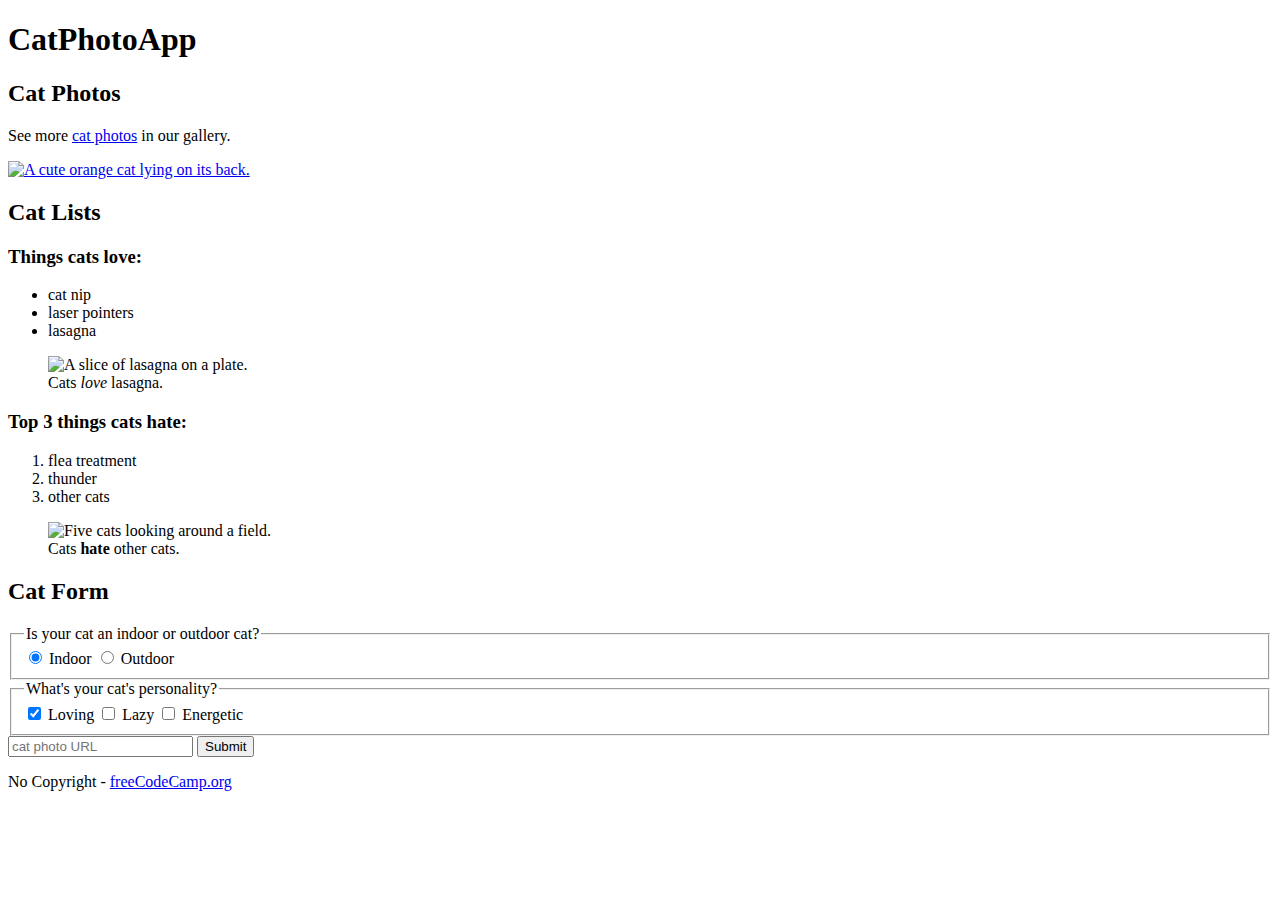
==== 01 Diseño Web Adaptable/01 Parte/1) Aprende HTML creando una aplicación de fotos de gatos/index.html @ ce2ccd66 "Add files" ====
<!DOCTYPE html>

<html lang="en">
<meta charset="UTF-8">

<head>
    <title>CatPhotoApp</title>
</head>

<body>
    <main>
        <h1>CatPhotoApp</h1>
        <section>
            <h2>Cat Photos</h2>
            <!-- TODO: Add link to cat photos -->
            <p>See more <a target="_blank" href="https://freecatphotoapp.com">cat photos</a> in our gallery.</p>
            <a href="https://freecatphotoapp.com"><img
                    src="https://cdn.freecodecamp.org/curriculum/cat-photo-app/relaxing-cat.jpg"
                    alt="A cute orange cat lying on its back."></a>
        </section>
        <section>
            <h2>Cat Lists</h2>
            <h3>Things cats love:</h3>
            <ul>
                <li>cat nip</li>
                <li>laser pointers</li>
                <li>lasagna</li>
            </ul>
            <figure>
                <img src="https://cdn.freecodecamp.org/curriculum/cat-photo-app/lasagna.jpg"
                    alt="A slice of lasagna on a plate.">
                <figcaption>Cats <em>love</em> lasagna.</figcaption>
            </figure>
            <h3>Top 3 things cats hate:</h3>
            <ol>
                <li>flea treatment</li>
                <li>thunder</li>
                <li>other cats</li>
            </ol>
            <figure>
                <img src="https://cdn.freecodecamp.org/curriculum/cat-photo-app/cats.jpg"
                    alt="Five cats looking around a field.">
                <figcaption>Cats <strong>hate</strong> other cats.</figcaption>
            </figure>
        </section>
        <section>
            <h2>Cat Form</h2>
            <form action="https://freecatphotoapp.com/submit-cat-photo">
                <fieldset>
                    <legend>Is your cat an indoor or outdoor cat?</legend>
                    <label><input id="indoor" type="radio" name="indoor-outdoor" value="indoor" checked> Indoor</label>
                    <label><input id="outdoor" type="radio" name="indoor-outdoor" value="outdoor"> Outdoor</label>
                </fieldset>
                <fieldset>
                    <legend>What's your cat's personality?</legend>
                    <input id="loving" type="checkbox" name="personality" value="loving" checked> <label
                        for="loving">Loving</label>
                    <input id="lazy" type="checkbox" name="personality" value="lazy"> <label for="lazy">Lazy</label>
                    <input id="energetic" type="checkbox" name="personality" value="energetic"> <label
                        for="energetic">Energetic</label>
                </fieldset>
                <input type="text" name="catphotourl" placeholder="cat photo URL" required>
                <button type="submit">Submit</button>
            </form>
        </section>
    </main>
    <footer>
        <p>
            No Copyright - <a href="https://www.freecodecamp.org">freeCodeCamp.org</a>
        </p>
    </footer>
</body>

</html>
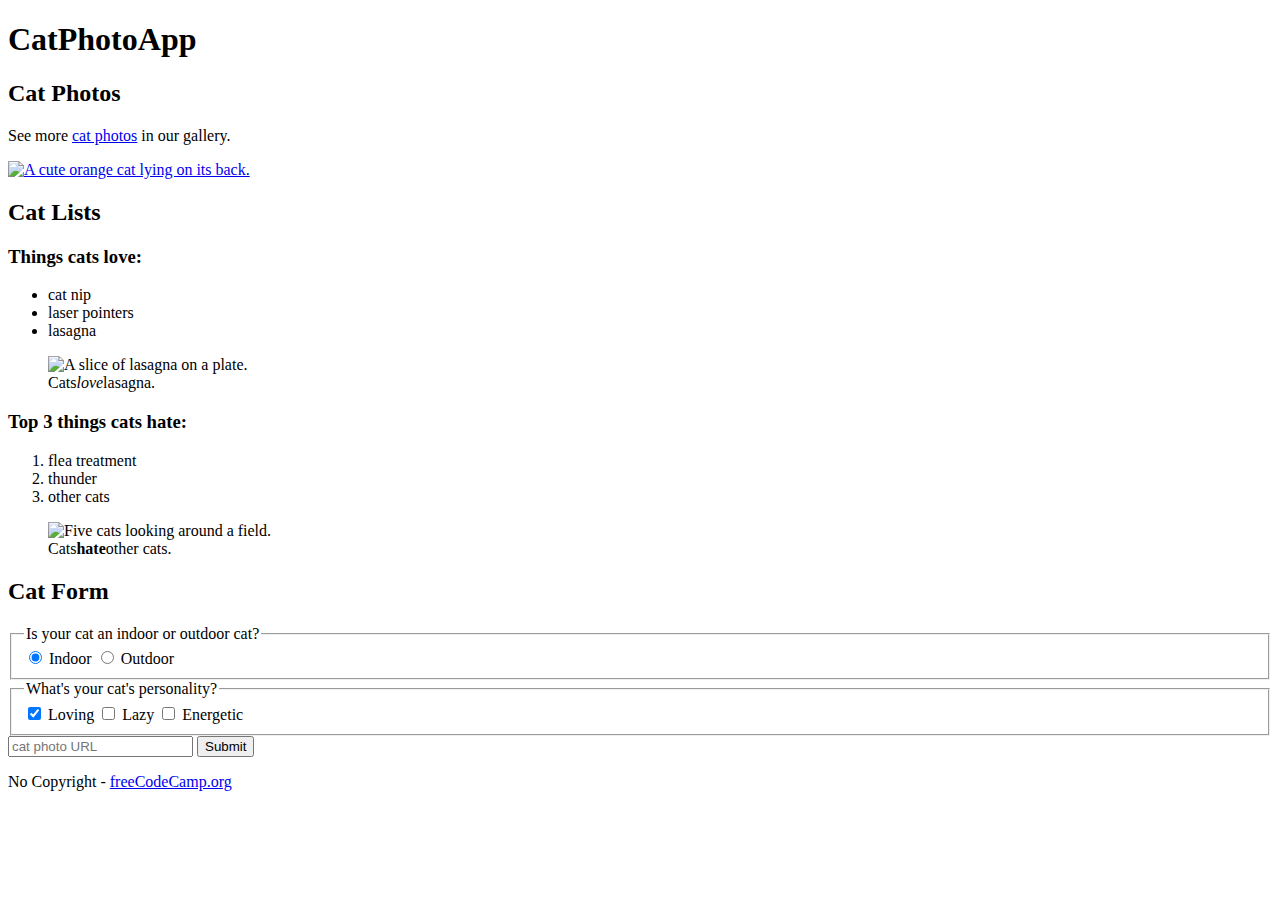
==== commit b3ec603f: ""Add spaces in part 01#"" ====
--- a/01 Diseño Web Adaptable/01 Parte/1) Aprende HTML creando una aplicación de fotos de gatos/index.html
+++ b/01 Diseño Web Adaptable/01 Parte/1) Aprende HTML creando una aplicación de fotos de gatos/index.html
@@ -14,50 +14,64 @@
             <h2>Cat Photos</h2>
             <!-- TODO: Add link to cat photos -->
             <p>See more <a target="_blank" href="https://freecatphotoapp.com">cat photos</a> in our gallery.</p>
-            <a href="https://freecatphotoapp.com"><img
-                    src="https://cdn.freecodecamp.org/curriculum/cat-photo-app/relaxing-cat.jpg"
-                    alt="A cute orange cat lying on its back."></a>
+            <a href="https://freecatphotoapp.com">
+                <img src="https://cdn.freecodecamp.org/curriculum/cat-photo-app/relaxing-cat.jpg"
+                    alt="A cute orange cat lying on its back.">
+            </a>
         </section>
+
         <section>
             <h2>Cat Lists</h2>
             <h3>Things cats love:</h3>
+
             <ul>
                 <li>cat nip</li>
                 <li>laser pointers</li>
                 <li>lasagna</li>
             </ul>
+
             <figure>
                 <img src="https://cdn.freecodecamp.org/curriculum/cat-photo-app/lasagna.jpg"
                     alt="A slice of lasagna on a plate.">
-                <figcaption>Cats <em>love</em> lasagna.</figcaption>
+                <figcaption>Cats<em>love</em>lasagna.</figcaption>
             </figure>
+
             <h3>Top 3 things cats hate:</h3>
             <ol>
                 <li>flea treatment</li>
                 <li>thunder</li>
                 <li>other cats</li>
             </ol>
+
             <figure>
                 <img src="https://cdn.freecodecamp.org/curriculum/cat-photo-app/cats.jpg"
                     alt="Five cats looking around a field.">
-                <figcaption>Cats <strong>hate</strong> other cats.</figcaption>
+                <figcaption>Cats<strong>hate</strong>other cats.</figcaption>
             </figure>
         </section>
+      
         <section>
             <h2>Cat Form</h2>
             <form action="https://freecatphotoapp.com/submit-cat-photo">
                 <fieldset>
                     <legend>Is your cat an indoor or outdoor cat?</legend>
+                    <!--------------------------------------------------->
                     <label><input id="indoor" type="radio" name="indoor-outdoor" value="indoor" checked> Indoor</label>
                     <label><input id="outdoor" type="radio" name="indoor-outdoor" value="outdoor"> Outdoor</label>
                 </fieldset>
+                
                 <fieldset>
                     <legend>What's your cat's personality?</legend>
-                    <input id="loving" type="checkbox" name="personality" value="loving" checked> <label
-                        for="loving">Loving</label>
-                    <input id="lazy" type="checkbox" name="personality" value="lazy"> <label for="lazy">Lazy</label>
-                    <input id="energetic" type="checkbox" name="personality" value="energetic"> <label
-                        for="energetic">Energetic</label>
+                    <!-------------------------------------------->
+                    <input id="loving" type="checkbox" name="personality" value="loving" checked>
+                    <label for="loving">Loving</label>
+                    <!-------------------------------------------------------------------------->
+                    <input id="lazy" type="checkbox" name="personality" value="lazy"> 
+                    <label for="lazy">Lazy</label>
+                    <!------------------------------------------------------------------------>
+                    <input id="energetic" type="checkbox" name="personality" value="energetic">
+                    <label for="energetic">Energetic</label>
+                    <!------------------------------------------------------------------------>
                 </fieldset>
                 <input type="text" name="catphotourl" placeholder="cat photo URL" required>
                 <button type="submit">Submit</button>
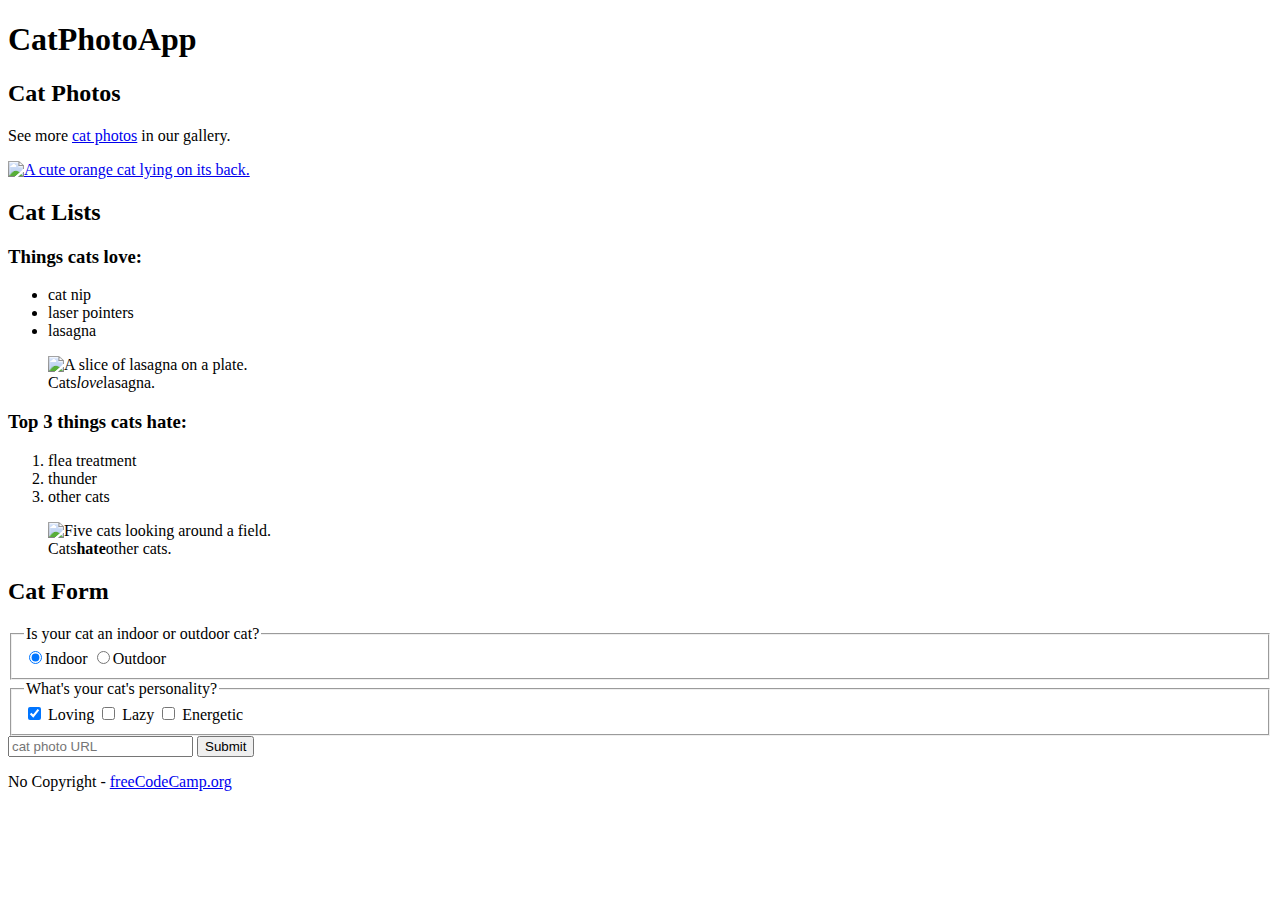
==== commit 3e2b7d3b: "Add spaces in part 01" ====
--- a/01 Diseño Web Adaptable/01 Parte/1) Aprende HTML creando una aplicación de fotos de gatos/index.html
+++ b/01 Diseño Web Adaptable/01 Parte/1) Aprende HTML creando una aplicación de fotos de gatos/index.html
@@ -12,7 +12,7 @@
         <h1>CatPhotoApp</h1>
         <section>
             <h2>Cat Photos</h2>
-            <!-- TODO: Add link to cat photos -->
+            <!--TODO: Add link to cat photos-->
             <p>See more <a target="_blank" href="https://freecatphotoapp.com">cat photos</a> in our gallery.</p>
             <a href="https://freecatphotoapp.com">
                 <img src="https://cdn.freecodecamp.org/curriculum/cat-photo-app/relaxing-cat.jpg"
@@ -31,9 +31,10 @@
             </ul>
 
             <figure>
-                <img src="https://cdn.freecodecamp.org/curriculum/cat-photo-app/lasagna.jpg"
-                    alt="A slice of lasagna on a plate.">
-                <figcaption>Cats<em>love</em>lasagna.</figcaption>
+                <img src="https://cdn.freecodecamp.org/curriculum/cat-photo-app/lasagna.jpg" alt="A slice of lasagna on a plate.">
+                <figcaption>
+                    Cats<em>love</em>lasagna.
+                </figcaption>
             </figure>
 
             <h3>Top 3 things cats hate:</h3>
@@ -44,9 +45,10 @@
             </ol>
 
             <figure>
-                <img src="https://cdn.freecodecamp.org/curriculum/cat-photo-app/cats.jpg"
-                    alt="Five cats looking around a field.">
-                <figcaption>Cats<strong>hate</strong>other cats.</figcaption>
+                <img src="https://cdn.freecodecamp.org/curriculum/cat-photo-app/cats.jpg" alt="Five cats looking around a field.">
+                <figcaption>
+                    Cats<strong>hate</strong>other cats.
+                </figcaption>
             </figure>
         </section>
       
@@ -55,24 +57,29 @@
             <form action="https://freecatphotoapp.com/submit-cat-photo">
                 <fieldset>
                     <legend>Is your cat an indoor or outdoor cat?</legend>
-                    <!--------------------------------------------------->
-                    <label><input id="indoor" type="radio" name="indoor-outdoor" value="indoor" checked> Indoor</label>
-                    <label><input id="outdoor" type="radio" name="indoor-outdoor" value="outdoor"> Outdoor</label>
+                  
+                    <label>
+                        <input id="indoor" type="radio" name="indoor-outdoor" value="indoor" checked>Indoor
+                    </label>
+
+                    <label>
+                        <input id="outdoor" type="radio" name="indoor-outdoor" value="outdoor">Outdoor
+                    </label>
                 </fieldset>
                 
                 <fieldset>
                     <legend>What's your cat's personality?</legend>
-                    <!-------------------------------------------->
+                    
                     <input id="loving" type="checkbox" name="personality" value="loving" checked>
                     <label for="loving">Loving</label>
-                    <!-------------------------------------------------------------------------->
+            
                     <input id="lazy" type="checkbox" name="personality" value="lazy"> 
                     <label for="lazy">Lazy</label>
-                    <!------------------------------------------------------------------------>
+                   
                     <input id="energetic" type="checkbox" name="personality" value="energetic">
                     <label for="energetic">Energetic</label>
-                    <!------------------------------------------------------------------------>
                 </fieldset>
+
                 <input type="text" name="catphotourl" placeholder="cat photo URL" required>
                 <button type="submit">Submit</button>
             </form>
